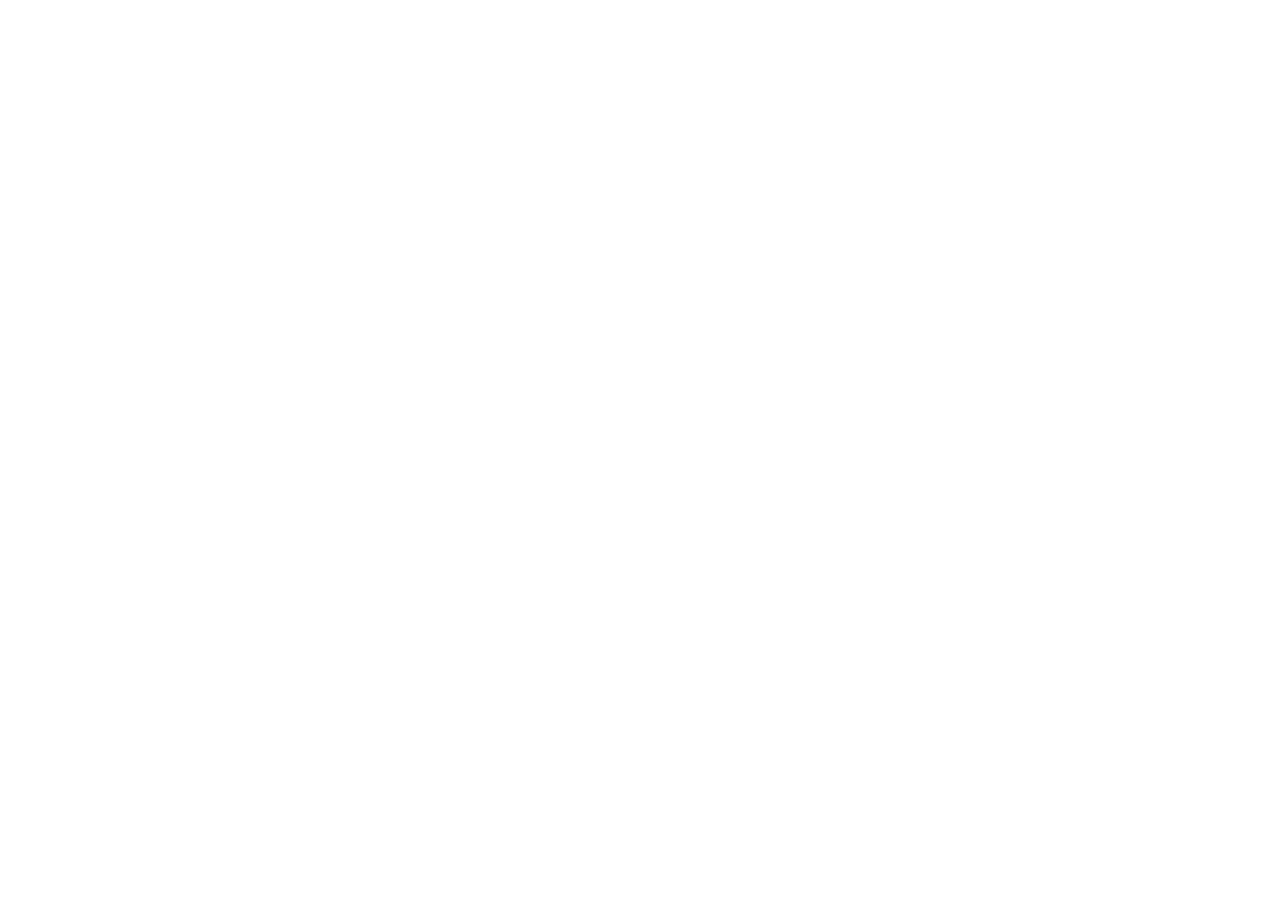
==== tests.html @ 9b58b1da "Pushing to the hub" ====
<html>
<head>
  <meta charset="utf-8">
  <title>Mocha Tests</title>
  <link href="https://cdn.rawgit.com/mochajs/mocha/2.2.5/mocha.css" rel="stylesheet" />
</head>
<body>
  <div id="mocha"></div>

  <script src="https://cdn.rawgit.com/jquery/jquery/2.1.4/dist/jquery.min.js"></script>
  <script src="https://cdn.rawgit.com/Automattic/expect.js/0.3.1/index.js"></script>
  <script src="https://cdn.rawgit.com/mochajs/mocha/2.2.5/mocha.js"></script>

  <script>mocha.setup('bdd')</script>
  <script src="test.array.js"></script>
  <script src="test.object.js"></script>
  <script src="test.xhr.js"></script>
  <script>
    mocha.checkLeaks();
    mocha.globals(['jQuery']);
    mocha.run();
  </script>
</body>
</html>
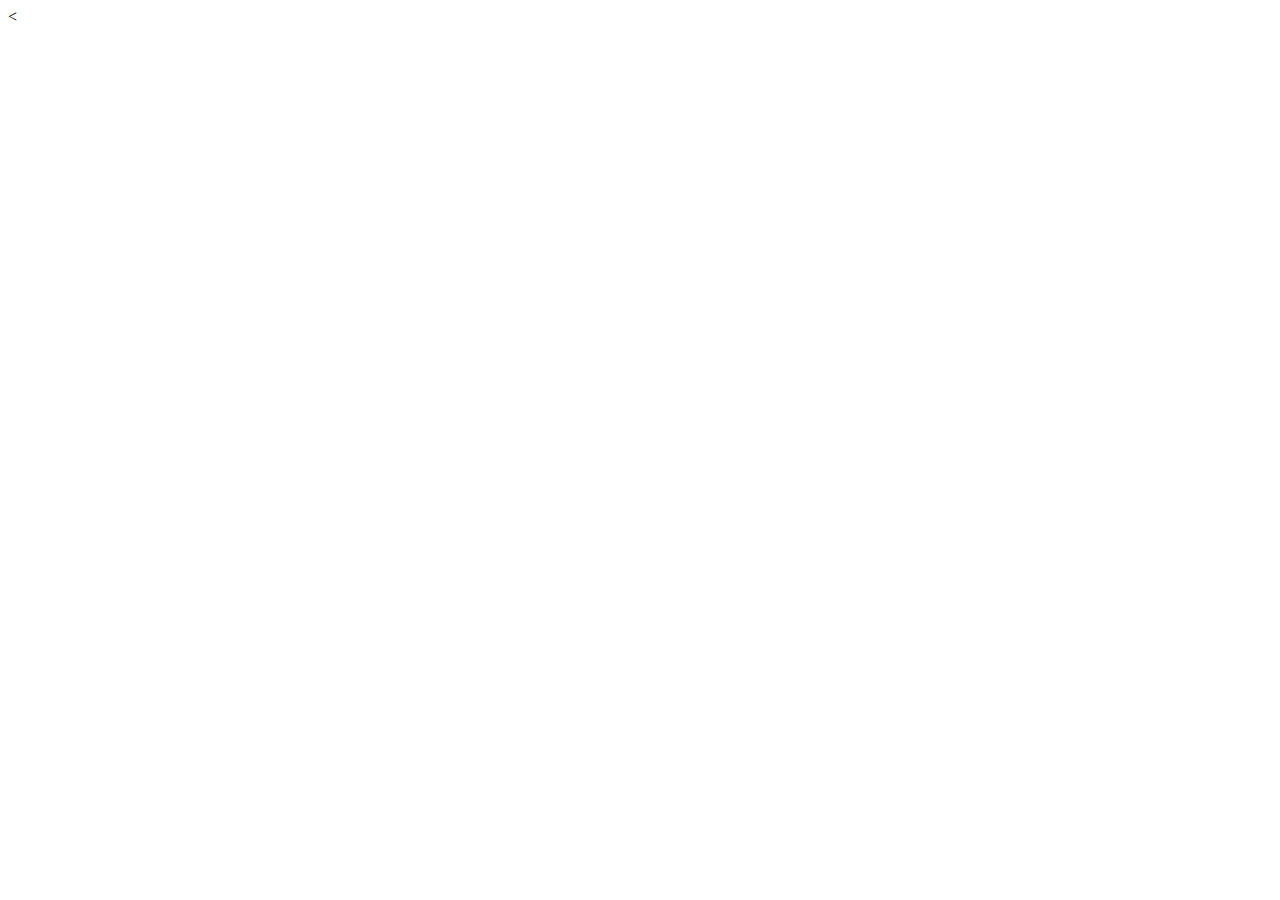
==== commit 7b901da7: "linked" ====
--- a/tests.html
+++ b/tests.html
@@ -3,6 +3,7 @@
   <meta charset="utf-8">
   <title>Mocha Tests</title>
   <link href="https://cdn.rawgit.com/mochajs/mocha/2.2.5/mocha.css" rel="stylesheet" />
+  <link rel="stylesheet" media="all" href="vendor/mocha.css">
 </head>
 <body>
   <div id="mocha"></div>
@@ -10,11 +11,15 @@
   <script src="https://cdn.rawgit.com/jquery/jquery/2.1.4/dist/jquery.min.js"></script>
   <script src="https://cdn.rawgit.com/Automattic/expect.js/0.3.1/index.js"></script>
   <script src="https://cdn.rawgit.com/mochajs/mocha/2.2.5/mocha.js"></script>
+  <script src="node-modules/mocha.js"></script>
 
   <script>mocha.setup('bdd')</script>
   <script src="test.array.js"></script>
   <script src="test.object.js"></script>
   <script src="test.xhr.js"></script>
+  <script src="vendor/mocha.js"></script>
+  <script src="vendor/chai.js"></script><
+  <script src="tests.js"></script>
   <script>
     mocha.checkLeaks();
     mocha.globals(['jQuery']);
